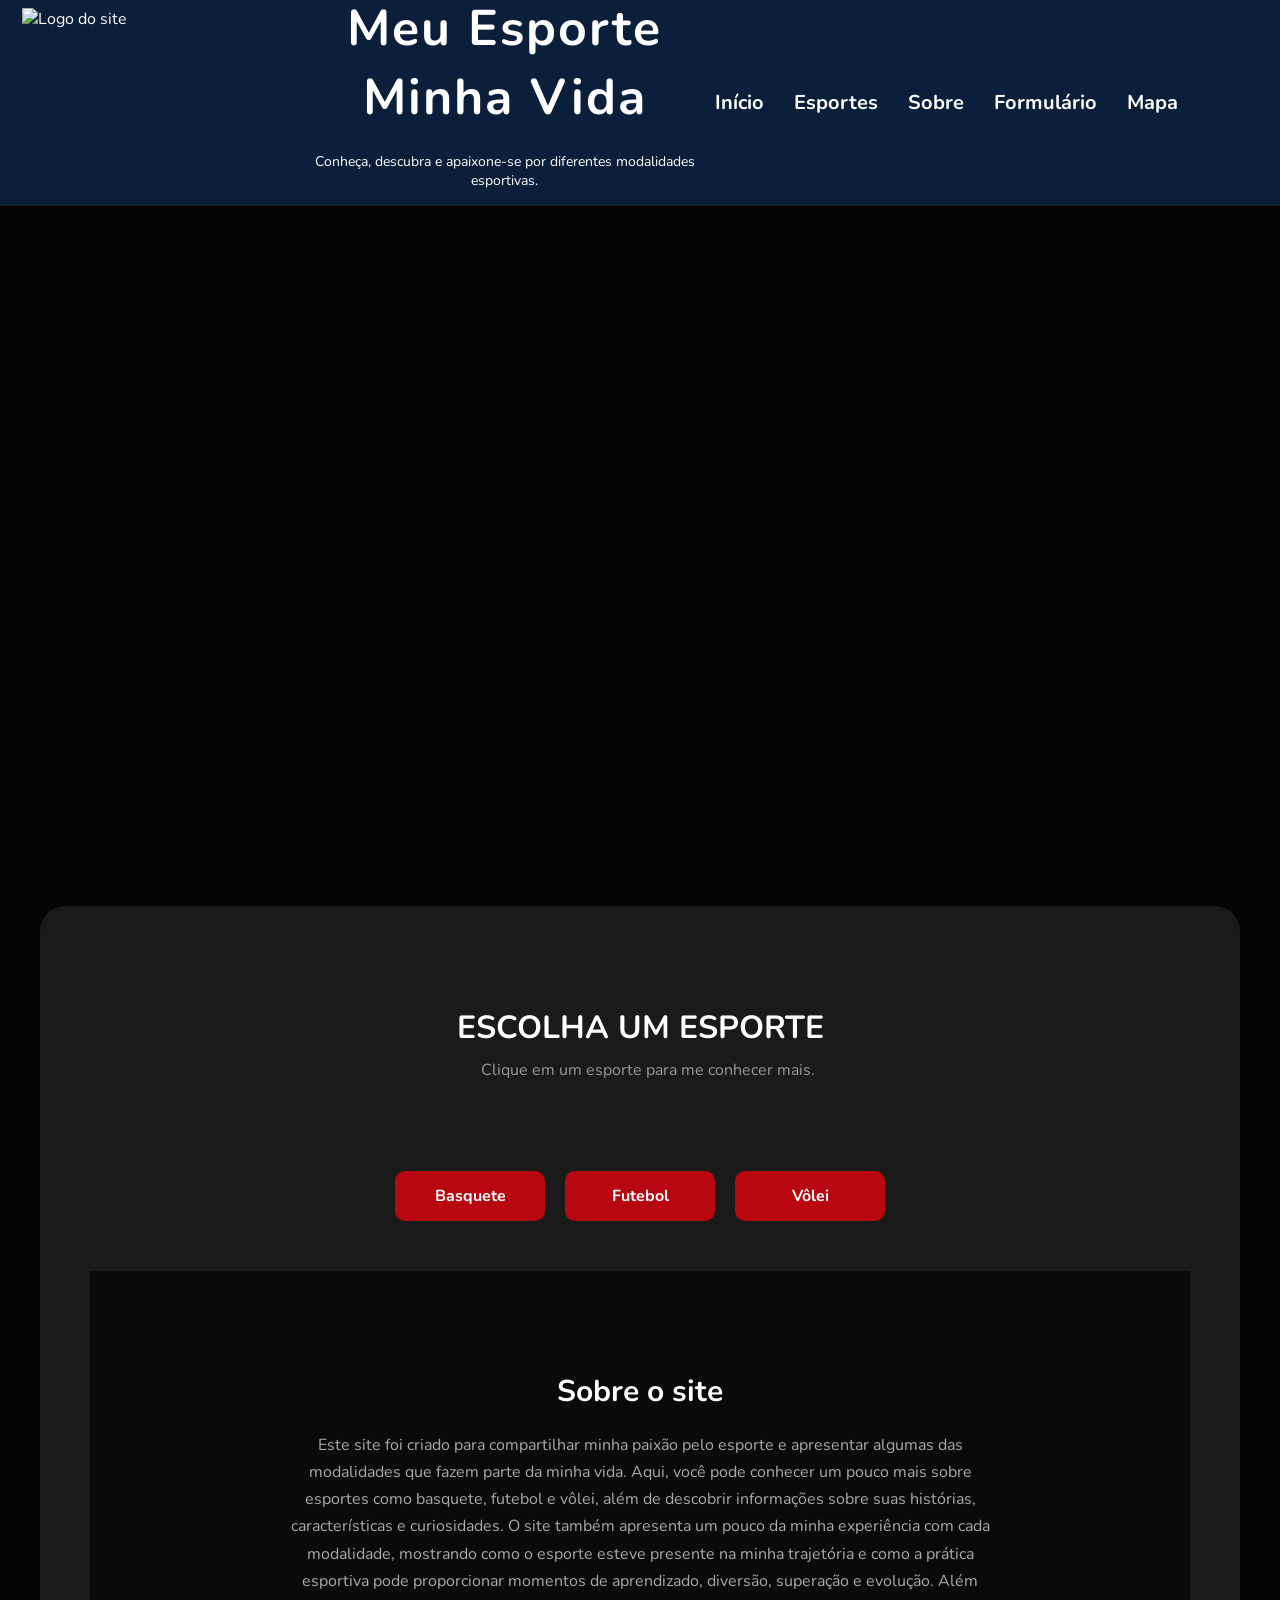
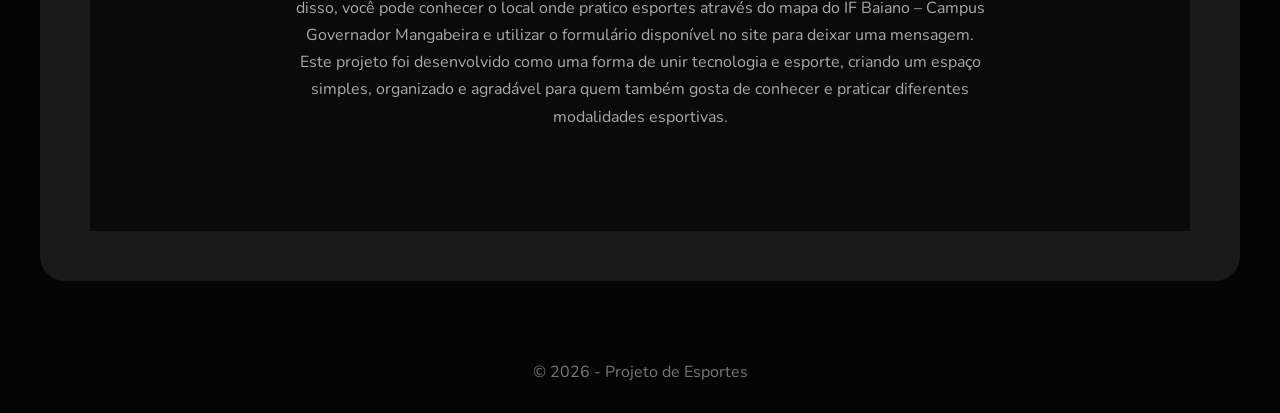
==== index.html @ 8a89f78e "Add files via upload" ====
<!DOCTYPE html>

<html lang="pt-br">

<head>


<meta charset="UTF-8">

<meta name="viewport" content="width=device-width, initial-scale=1.0">

<title>Esportes</title>

<link rel="preconnect" href="https://fonts.googleapis.com">
    <link rel="preconnect" href="https://fonts.gstatic.com" crossorigin>

    <link href="https://fonts.googleapis.com/css2?family=Nunito:wght@400;500;600;700;800&display=swap" rel="stylesheet">

    <!-- CSS DO SITE -->
    <link rel="stylesheet" href="style.css">


<link rel="stylesheet" href="style.css">


</head>

<body>


<!-- MENU PRINCIPAL -->
<header>

    <img src="imagens/logo do site.png"
         alt="Logo do site"
         class="logo">

    <div class="conteudo-cabecalho">

        <h1>Meu Esporte Minha Vida</h1>

        <p>
            Conheça, descubra e apaixone-se por diferentes modalidades esportivas.
        </p>


    </div>

    <nav>

        <a href="index.html">Início</a>
        <a href="#esportes">Esportes</a>
        <a href="#sobre">Sobre</a>
        <a href="formulario.html">Formulário</a>
        <a href="mapa.html">Mapa</a>

    </nav>

</header>

<!-- APRESENTAÇÃO -->
<section class="inicio">

    <div class="fundo-esportes"></div>


</section>


<!-- CAIXA PRINCIPAL -->
<div class="caixa-inicio">


    <!-- MENU DOS ESPORTES -->
    <section id="esportes" class="menu-esportes">

        <h2>ESCOLHA UM ESPORTE</h2>

        <p class="subtitulo">
            Clique em um esporte para me conhecer mais.
        </p>


        <!-- BOTÕES DOS ESPORTES -->
        <div class="botoes-esportes">

            <a href="basquete.html">Basquete</a>

            <a href="futebol.html">Futebol</a>

            <a href="volei.html">Vôlei</a>

        </div>


        <!-- IMAGEM COM OS ESPORTES -->
        <div class="imagem-esportes">

            <!-- ÁREA CLICÁVEL DO BASQUETE -->
            <a href="basquete.html"
               class="area basquete"
               aria-label="Basquete">
            </a>


            <!-- ÁREA CLICÁVEL DO VÔLEI -->
            <a href="volei.html"
               class="area volei"
               aria-label="Vôlei">
            </a>


            <!-- ÁREA CLICÁVEL DO FUTEBOL -->
            <a href="futebol.html"
               class="area futebol"
               aria-label="Futebol">
            </a>

        </div>

    </section>


    <!-- SOBRE -->
    <section id="sobre" class="sobre">

        <h2>Sobre o site</h2>

        <p> Este site foi criado para compartilhar minha paixão pelo esporte e apresentar algumas das modalidades que
            fazem parte da minha vida. Aqui, você pode conhecer um pouco mais sobre esportes como basquete, futebol e
            vôlei, além de descobrir informações sobre suas histórias, características e curiosidades. O site também
            apresenta um pouco da minha experiência com cada modalidade, mostrando como o esporte esteve presente na
            minha trajetória e como a prática esportiva pode proporcionar momentos de aprendizado, diversão, superação
            e evolução. 
            Além disso, você pode conhecer o local onde pratico esportes através do mapa do IF
            Baiano – Campus Governador Mangabeira e utilizar o formulário disponível no site para deixar
            uma mensagem. Este projeto foi desenvolvido como uma forma de unir tecnologia e esporte, criando
            um espaço simples, organizado e agradável para quem também gosta de conhecer e praticar diferentes modalidades esportivas.
         </p>

    </section>


</div>


<!-- RODAPÉ -->
<footer>

    <p>
        © 2026 - Projeto de Esportes
    </p>

</footer>


</body>

</html>
---- style.css ----
/* RESET */

* {
    margin: 0px;
    padding: 0px;
    box-sizing: border-box;
}


/* PÁGINA */

body {
    font-family: Arial, sans-serif;
    background-color: #050505;
    color: white;
}


/* CABEÇALHO */

header {
    height: 140px;
    padding: 08%;

    display: flex;
    align-items: center;
    justify-content: space-between;

    background-color: #080808;
    border-bottom: 1px solid #222;
}

header h1 {
    font-size: 28px;
    letter-spacing: 2px;
    margin-left: 120px;
}


/* NAVEGAÇÃO */

nav {
    display: flex;
    gap: 30px;
}

nav a {
    color: white;
    text-decoration: none;
    font-size: 16px;
    transition: 0.3s;
}

nav a:hover {
    color: #00bfff;
}


/* INÍCIO */

.inicio {
    position: relative;
    width: calc(100% - 100px);
    height: 600px;
    margin: 50px auto;
    overflow: hidden;

    display: flex;
    justify-content: center;
    align-items: center;

    border-radius: 25px;
}

.fundo-esportes {
    position: absolute;
    inset: -20px;
    background-image: url("Imagens/esportes-fundo.png");
    background-size: cover;
    background-position: center;

    filter: blur(0px);
}

.conteudo-inicio {
    position: relative;
    z-index: 2;
    text-align: center;
    color: white;
}

.conteudo-inicio h1 {
    font-size: 55px;
    margin-bottom: 15px;
    color: white;
    font-weight: bold;
    text-shadow: 3px 3px 10px black;
}

.conteudo-inicio p {
    font-size: 20px;
    margin-bottom: 25px;
    color: white;
    font-weight: bold;
    text-shadow: 2px 2px 7px black;
}

.conteudo-inicio a {
    display: inline-block;
    padding: 12px 25px;
    background: red;
    color: white;
    text-decoration: none;
    border-radius: 5px;
}


/* MENU DOS ESPORTES */



.menu-esportes h2 {
    font-size: 32px;
    margin-bottom: 10px;
}

.subtitulo {
  color: #999;
  margin-bottom: 90px;
  text-align:left;
  margin-left: 325px;
}


/* IMAGEM */

.imagem-esportes {
    position: relative;
    width: 100%;
    max-width: 1400px;
    margin: auto;
    overflow: hidden;
    border-radius: 15px;
}

.imagem-esportes img {
    display: block;
    width: 100%;
    height: auto;
    object-fit: cover
}


/* ÁREAS CLICÁVEIS */

.area {
    position: absolute;

    top: 0;
    height: 100%;

    display: block;
    z-index: 2;
}


/* EFEITO AO PASSAR O MOUSE */



/* SOBRE */

.sobre {
    text-align: center;
    padding: 100px 20px;
    background-color: #0a0a0a;
}

.sobre h2 {
    font-size: 30px;
    margin-bottom: 20px;
}

.sobre p {
    max-width: 700px;
    margin: auto;
    color: #aaa;
    line-height: 1.7;
}


/* RODAPÉ */

footer {
    text-align: center;
    padding: 30px;
    background-color: #050505;
    color: #777;
}

/* MENU DOS ESPORTES */

.menu-esportes {
    padding: 50px 6%;
    text-align: center;
}


/* BASQUETE */

.basquete {
    left: 0%;
    width: 33.33%;
}

/* VÔLEI */
.volei {
    left: 33.33%;
    width: 33.33%;
}

/* FUTEBOL */
.futebol {
    left: 66.66%;
    width: 33.34%;
}

/* EFEITO AO PASSAR O MOUSE */


 .logo{
    width: 400px;
    height: 200px;
    object-fit: contain;
}

.logo {
    position: relative;
    top: 6px;
}


.logo {
  margin-left: -80px;
}

.textos {
  text-align: center;
}

.textos h1 {
  font-size: 50px;
  margin: 0;
}

.textos p {
  font-size: 16px;
  margin-top: 10px;
}

.botoes-esportes {
    display: flex;
    justify-content: center;
    align-items: center;
    gap: 20px;
    margin-top: 25px;
}

.botoes-esportes a {
    width: 150px;
    height: 50px;

    display: flex;
    align-items: center;
    justify-content: center;

    background-color: #b80710;
    color: white;

    text-decoration: none;
    font-weight: bold;
    border-radius: 10px;

    box-sizing: border-box;
}

.botoes-esportes a:hover {
    background-color: #8f050c;
    transform: scale(1.05);
}

/* ÁREA DO ESPORTE */
.info-esporte {
    display: flex;
    flex-direction: row;
    align-items: center;
    justify-content: center;
    gap: 200px;
    padding: 50px;
}

/* TEXTO */
.texto-esporte {
    width: 400px;
    text-align: center;
}

.texto-esporte h1 {
    font-size: 100px;
    margin-bottom: 25px;
}

.texto-esporte p {
    font-size: 18px;
    line-height: 1.6;
}

/* IMAGEM */
.imagem-esporte {
    width: 500px;
    height: auto;
    border-radius: 15px;
    box-shadow: 0 5px 20px rgba(0, 0, 0, 0.5);
}

.historia-basquete {
    text-align: center;
    max-width: 800px;
    margin: 50px auto;
}

.historia-basquete h2 {
    font-size: 40px;
    margin-bottom: 20px;
}

.historia-basquete p {
    font-size: 20px;
    line-height: 1.6;
}

.minha-trajetoria-no-basquete {
    max-width: 1100px;
    margin: 200px auto 150px;
    text-align: center;
}

.minha-trajetoria-no-basquete h2 {
    font-size: 50px;
    margin-bottom: 60px;
}

.trajetoria-basquete {
    display: flex;
    align-items: center;
    justify-content: center;
    gap: 70px;
}

.texto-trajetoria-basquete {
    width: 500px;
    text-align: center;
}

.texto-trajetoria-basquete p {
    font-size: 20px;
    line-height: 1.8;
    margin-bottom: 25px;
}

.imagem-trajetoria-basquete {
    width: 500px;
    height: auto;
    border-radius: 15px;
    box-shadow: 0 5px 20px rgba(0, 0, 0, 0.5);
}

/* HISTÓRIA DO FUTEBOL */

.historia-futebol {
    max-width: 800px;
    margin: 100px auto 100px;
    text-align: center;
}

.historia-futebol h2 {
    font-size: 50px;
    margin-bottom: 50px;
}

.historia-futebol p {
    font-size: 20px;
    line-height: 1.8;
}


/* MINHA TRAJETÓRIA NO FUTEBOL */

.minha-trajetoria-no-futebol {
    max-width: 1100px;
    margin: 200px auto 150px;
    text-align: center;
}

.minha-trajetoria-no-futebol h2 {
    font-size: 50px;
    margin-bottom: 60px;
}

.trajetoria-futebol {
    display: flex;
    align-items: center;
    justify-content: center;
    gap: 70px;
}

.texto-trajetoria-futebol {
    width: 500px;
    text-align: center;
}

.texto-trajetoria-futebol p {
    font-size: 20px;
    line-height: 1.8;
    margin-bottom: 25px;
}

.imagem-trajetoria-futebol {
    width: 400px;
    height: auto;
    border-radius: 15px;
    box-shadow: 0 5px 20px rgba(0, 0, 0, 0.5);
}

/* HISTÓRIA DO VÔLEI */

.historia-volei {
    max-width: 800px;
    margin: 150px auto 100px;
    text-align: center;
}

.historia-volei h2 {
    font-size: 50px;
    margin-bottom: 50px;
}

.historia-volei p {
    font-size: 20px;
    line-height: 1.8;
}


/* MINHA TRAJETÓRIA NO VÔLEI */

/* MINHA TRAJETÓRIA NO VÔLEI */

.minha-trajetoria-no-volei {
    max-width: 1100px;
    margin: 200px auto 150px;
    text-align: center;
}

.minha-trajetoria-no-volei h2 {
    font-size: 50px;
    margin-bottom: 60px;
}

.trajetoria-volei {
    display: flex;
    align-items: center;
    justify-content: center;
    gap: 70px;
}

.texto-trajetoria-volei {
    width: 500px;
    text-align: center;
}

.texto-trajetoria-volei p {
    font-size: 20px;
    line-height: 1.8;
    margin-bottom: 25px;
}

.imagem-trajetoria-volei {
    width: 400px;
    height: auto;
    border-radius: 15px;
    box-shadow: 0 5px 20px rgba(0, 0, 0, 0.5);
}

header {
    background-color: #0b1f3a;
}

header nav a {
    color: black;
    font-weight: bold;
}

main {
    background-color: #1a1a1a;
    max-width: 1200px;
    margin: 50px auto;
    padding: 50px;
    border-radius: 25px;
    box-shadow: 0 10px 30px rgba(0, 0, 0, 0.4);
}

header nav a {
    color: white;
    font-weight: bold;
    font-size: 20px;
}


.caixa-inicio {
    background-color: #1a1a1a;
    max-width: 1200px;
    margin: 50px auto;
    padding: 50px;
    border-radius: 25px;
}

.conteudo-cabecalho {
    text-align: center;
    margin-left: auto;
    margin-right: auto;
}

.conteudo-cabecalho h1 {
    font-size: 50px;
    margin: 0;
}

.conteudo-cabecalho p {
    font-size: 14px;
    margin: 20px 0;
}

.conteudo-cabecalho a {
    font-weight: bold;
}

body {
    font-family: 'Nunito', sans-serif;
}

.caixa-formulario {
    background-color: #1a1a1a;
    max-width: 800px;
    margin: 50px auto;
    padding: 50px;
    border-radius: 25px;
}

.caixa-formulario h1 {
    text-align: center;
    font-size: 45px;
    margin-bottom: 10px;
}

.descricao-formulario {
    text-align: center;
    margin-bottom: 40px;
}

.caixa-formulario form {
    display: flex;
    flex-direction: column;
}

.caixa-formulario label {
    font-weight: bold;
    margin-bottom: 8px;
}

.caixa-formulario input,
.caixa-formulario textarea {
    width: 100%;
    padding: 14px;
    margin-bottom: 25px;

    border: none;
    border-radius: 10px;

    font-family: 'Nunito', sans-serif;
    font-size: 16px;

    box-sizing: border-box;
}

.caixa-formulario textarea {
    resize: vertical;
}

.caixa-formulario button {
    width: 200px;
    padding: 14px;

    margin: 10px auto 0;

    border: none;
    border-radius: 10px;

    background-color: #b80710;
    color: white;

    font-family: 'Nunito', sans-serif;
    font-size: 16px;
    font-weight: bold;

    cursor: pointer;
}

.caixa-formulario button:hover {
    background-color: #8f050c;
    transform: scale(1.05);
}

.caixa-mapa {
    background-color: #1a1a1a;
    max-width: 1000px;
    margin: 50px auto;
    padding: 50px;
    border-radius: 25px;
    text-align: center;
}

.caixa-mapa h1 {
    font-size: 45px;
    margin-bottom: 15px;
}

.caixa-mapa > p {
    font-size: 18px;
    margin-bottom: 10px;
}

.mapa {
    width: 100%;
    margin-top: 35px;
    border-radius: 20px;
    overflow: hidden;
}

.mapa iframe {
    display: block;
}

.endereco-mapa {
    margin-top: 30px;
}

.endereco-mapa h2 {
    font-size: 25px;
    margin-bottom: 10px;
}

/* ========================= */
/* RESPONSIVIDADE - CELULAR */
/* ========================= */

@media (max-width: 768px) {

    /* CABEÇALHO */
    header {
        height: auto;
        min-height: 80px;
        padding: 15px 20px;

        flex-direction: column;
        gap: 15px;
    }

    .logo {
        width: 60px;
        height: auto;
    }

    .conteudo-cabecalho {
        text-align: center;
    }

    .conteudo-cabecalho h1 {
        font-size: 25px;
    }

    .conteudo-cabecalho p {
        font-size: 14px;
    }

    nav {
        display: flex;
        flex-wrap: wrap;
        justify-content: center;
        gap: 10px;
    }

    nav a {
        font-size: 15px;
    }


    /* PÁGINA INICIAL */

    .inicio {
        height: 500px;
        padding: 20px;
    }

    .conteudo-inicio {
        width: 100%;
        text-align: center;
    }

    .conteudo-inicio h1 {
        font-size: 40px;
    }

    .conteudo-inicio p {
        font-size: 16px;
    }


    /* BOTÕES DOS ESPORTES */

    .botoes-esportes {
        flex-direction: column;
        align-items: center;
        gap: 12px;
    }

    .botoes-esportes a {
        width: 200px;
    }


    /* CONTEÚDO DOS ESPORTES */

    .info-esporte {
        flex-direction: column;
        padding: 30px 20px;
        gap: 30px;
    }

    .texto-esporte {
        width: 100%;
        margin-bottom: 0;
        text-align: center;
    }

    .texto-esporte h1 {
        font-size: 50px;
    }

    .imagem-esporte {
        width: 100%;
        max-width: 500px;
        height: auto;
        margin: 0 auto;
    }


    /* HISTÓRIA E TRAJETÓRIA */

    .historia-basquete,
    .historia-futebol,
    .historia-volei,
    .minha-trajetoria-no-basquete,
    .minha-trajetoria-no-futebol,
    .minha-trajetoria-no-volei {
        width: 90%;
        margin-left: auto;
        margin-right: auto;
        text-align: center;
    }

    .historia-basquete h2,
    .historia-futebol h2,
    .historia-volei h2,
    .minha-trajetoria-no-basquete h2,
    .minha-trajetoria-no-futebol h2,
    .minha-trajetoria-no-volei h2 {
        font-size: 30px;
    }

    .historia-basquete p,
    .historia-futebol p,
    .historia-volei p,
    .minha-trajetoria-no-basquete p,
    .minha-trajetoria-no-futebol p,
    .minha-trajetoria-no-volei p {
        font-size: 16px;
        line-height: 1.6;
    }


    /* FORMULÁRIO */

    .caixa-formulario {
        width: 90%;
        margin: 30px auto;
        padding: 25px;
    }

    .caixa-formulario h1 {
        font-size: 35px;
    }

    .caixa-formulario input,
    .caixa-formulario textarea {
        font-size: 16px;
    }


    /* MAPA */

    .caixa-mapa {
        width: 90%;
        margin: 30px auto;
        padding: 25px;
    }

    .caixa-mapa h1 {
        font-size: 35px;
    }

    .mapa iframe {
        height: 350px;
    }


    /* SOBRE */

    .sobre {
        width: 90%;
        margin-left: auto;
        margin-right: auto;
        text-align: center;
    }

    .sobre h2 {
        font-size: 32px;
    }

    .sobre p {
        font-size: 16px;
        line-height: 1.6;
    }


    /* RODAPÉ */

    footer {
        text-align: center;
        padding: 20px;
    }

}
---- style.css ----
/* RESET */

* {
    margin: 0px;
    padding: 0px;
    box-sizing: border-box;
}


/* PÁGINA */

body {
    font-family: Arial, sans-serif;
    background-color: #050505;
    color: white;
}


/* CABEÇALHO */

header {
    height: 140px;
    padding: 08%;

    display: flex;
    align-items: center;
    justify-content: space-between;

    background-color: #080808;
    border-bottom: 1px solid #222;
}

header h1 {
    font-size: 28px;
    letter-spacing: 2px;
    margin-left: 120px;
}


/* NAVEGAÇÃO */

nav {
    display: flex;
    gap: 30px;
}

nav a {
    color: white;
    text-decoration: none;
    font-size: 16px;
    transition: 0.3s;
}

nav a:hover {
    color: #00bfff;
}


/* INÍCIO */

.inicio {
    position: relative;
    width: calc(100% - 100px);
    height: 600px;
    margin: 50px auto;
    overflow: hidden;

    display: flex;
    justify-content: center;
    align-items: center;

    border-radius: 25px;
}

.fundo-esportes {
    position: absolute;
    inset: -20px;
    background-image: url("Imagens/esportes-fundo.png");
    background-size: cover;
    background-position: center;

    filter: blur(0px);
}

.conteudo-inicio {
    position: relative;
    z-index: 2;
    text-align: center;
    color: white;
}

.conteudo-inicio h1 {
    font-size: 55px;
    margin-bottom: 15px;
    color: white;
    font-weight: bold;
    text-shadow: 3px 3px 10px black;
}

.conteudo-inicio p {
    font-size: 20px;
    margin-bottom: 25px;
    color: white;
    font-weight: bold;
    text-shadow: 2px 2px 7px black;
}

.conteudo-inicio a {
    display: inline-block;
    padding: 12px 25px;
    background: red;
    color: white;
    text-decoration: none;
    border-radius: 5px;
}


/* MENU DOS ESPORTES */



.menu-esportes h2 {
    font-size: 32px;
    margin-bottom: 10px;
}

.subtitulo {
  color: #999;
  margin-bottom: 90px;
  text-align:left;
  margin-left: 325px;
}


/* IMAGEM */

.imagem-esportes {
    position: relative;
    width: 100%;
    max-width: 1400px;
    margin: auto;
    overflow: hidden;
    border-radius: 15px;
}

.imagem-esportes img {
    display: block;
    width: 100%;
    height: auto;
    object-fit: cover
}


/* ÁREAS CLICÁVEIS */

.area {
    position: absolute;

    top: 0;
    height: 100%;

    display: block;
    z-index: 2;
}


/* EFEITO AO PASSAR O MOUSE */



/* SOBRE */

.sobre {
    text-align: center;
    padding: 100px 20px;
    background-color: #0a0a0a;
}

.sobre h2 {
    font-size: 30px;
    margin-bottom: 20px;
}

.sobre p {
    max-width: 700px;
    margin: auto;
    color: #aaa;
    line-height: 1.7;
}


/* RODAPÉ */

footer {
    text-align: center;
    padding: 30px;
    background-color: #050505;
    color: #777;
}

/* MENU DOS ESPORTES */

.menu-esportes {
    padding: 50px 6%;
    text-align: center;
}


/* BASQUETE */

.basquete {
    left: 0%;
    width: 33.33%;
}

/* VÔLEI */
.volei {
    left: 33.33%;
    width: 33.33%;
}

/* FUTEBOL */
.futebol {
    left: 66.66%;
    width: 33.34%;
}

/* EFEITO AO PASSAR O MOUSE */


 .logo{
    width: 400px;
    height: 200px;
    object-fit: contain;
}

.logo {
    position: relative;
    top: 6px;
}


.logo {
  margin-left: -80px;
}

.textos {
  text-align: center;
}

.textos h1 {
  font-size: 50px;
  margin: 0;
}

.textos p {
  font-size: 16px;
  margin-top: 10px;
}

.botoes-esportes {
    display: flex;
    justify-content: center;
    align-items: center;
    gap: 20px;
    margin-top: 25px;
}

.botoes-esportes a {
    width: 150px;
    height: 50px;

    display: flex;
    align-items: center;
    justify-content: center;

    background-color: #b80710;
    color: white;

    text-decoration: none;
    font-weight: bold;
    border-radius: 10px;

    box-sizing: border-box;
}

.botoes-esportes a:hover {
    background-color: #8f050c;
    transform: scale(1.05);
}

/* ÁREA DO ESPORTE */
.info-esporte {
    display: flex;
    flex-direction: row;
    align-items: center;
    justify-content: center;
    gap: 200px;
    padding: 50px;
}

/* TEXTO */
.texto-esporte {
    width: 400px;
    text-align: center;
}

.texto-esporte h1 {
    font-size: 100px;
    margin-bottom: 25px;
}

.texto-esporte p {
    font-size: 18px;
    line-height: 1.6;
}

/* IMAGEM */
.imagem-esporte {
    width: 500px;
    height: auto;
    border-radius: 15px;
    box-shadow: 0 5px 20px rgba(0, 0, 0, 0.5);
}

.historia-basquete {
    text-align: center;
    max-width: 800px;
    margin: 50px auto;
}

.historia-basquete h2 {
    font-size: 40px;
    margin-bottom: 20px;
}

.historia-basquete p {
    font-size: 20px;
    line-height: 1.6;
}

.minha-trajetoria-no-basquete {
    max-width: 1100px;
    margin: 200px auto 150px;
    text-align: center;
}

.minha-trajetoria-no-basquete h2 {
    font-size: 50px;
    margin-bottom: 60px;
}

.trajetoria-basquete {
    display: flex;
    align-items: center;
    justify-content: center;
    gap: 70px;
}

.texto-trajetoria-basquete {
    width: 500px;
    text-align: center;
}

.texto-trajetoria-basquete p {
    font-size: 20px;
    line-height: 1.8;
    margin-bottom: 25px;
}

.imagem-trajetoria-basquete {
    width: 500px;
    height: auto;
    border-radius: 15px;
    box-shadow: 0 5px 20px rgba(0, 0, 0, 0.5);
}

/* HISTÓRIA DO FUTEBOL */

.historia-futebol {
    max-width: 800px;
    margin: 100px auto 100px;
    text-align: center;
}

.historia-futebol h2 {
    font-size: 50px;
    margin-bottom: 50px;
}

.historia-futebol p {
    font-size: 20px;
    line-height: 1.8;
}


/* MINHA TRAJETÓRIA NO FUTEBOL */

.minha-trajetoria-no-futebol {
    max-width: 1100px;
    margin: 200px auto 150px;
    text-align: center;
}

.minha-trajetoria-no-futebol h2 {
    font-size: 50px;
    margin-bottom: 60px;
}

.trajetoria-futebol {
    display: flex;
    align-items: center;
    justify-content: center;
    gap: 70px;
}

.texto-trajetoria-futebol {
    width: 500px;
    text-align: center;
}

.texto-trajetoria-futebol p {
    font-size: 20px;
    line-height: 1.8;
    margin-bottom: 25px;
}

.imagem-trajetoria-futebol {
    width: 400px;
    height: auto;
    border-radius: 15px;
    box-shadow: 0 5px 20px rgba(0, 0, 0, 0.5);
}

/* HISTÓRIA DO VÔLEI */

.historia-volei {
    max-width: 800px;
    margin: 150px auto 100px;
    text-align: center;
}

.historia-volei h2 {
    font-size: 50px;
    margin-bottom: 50px;
}

.historia-volei p {
    font-size: 20px;
    line-height: 1.8;
}


/* MINHA TRAJETÓRIA NO VÔLEI */

/* MINHA TRAJETÓRIA NO VÔLEI */

.minha-trajetoria-no-volei {
    max-width: 1100px;
    margin: 200px auto 150px;
    text-align: center;
}

.minha-trajetoria-no-volei h2 {
    font-size: 50px;
    margin-bottom: 60px;
}

.trajetoria-volei {
    display: flex;
    align-items: center;
    justify-content: center;
    gap: 70px;
}

.texto-trajetoria-volei {
    width: 500px;
    text-align: center;
}

.texto-trajetoria-volei p {
    font-size: 20px;
    line-height: 1.8;
    margin-bottom: 25px;
}

.imagem-trajetoria-volei {
    width: 400px;
    height: auto;
    border-radius: 15px;
    box-shadow: 0 5px 20px rgba(0, 0, 0, 0.5);
}

header {
    background-color: #0b1f3a;
}

header nav a {
    color: black;
    font-weight: bold;
}

main {
    background-color: #1a1a1a;
    max-width: 1200px;
    margin: 50px auto;
    padding: 50px;
    border-radius: 25px;
    box-shadow: 0 10px 30px rgba(0, 0, 0, 0.4);
}

header nav a {
    color: white;
    font-weight: bold;
    font-size: 20px;
}


.caixa-inicio {
    background-color: #1a1a1a;
    max-width: 1200px;
    margin: 50px auto;
    padding: 50px;
    border-radius: 25px;
}

.conteudo-cabecalho {
    text-align: center;
    margin-left: auto;
    margin-right: auto;
}

.conteudo-cabecalho h1 {
    font-size: 50px;
    margin: 0;
}

.conteudo-cabecalho p {
    font-size: 14px;
    margin: 20px 0;
}

.conteudo-cabecalho a {
    font-weight: bold;
}

body {
    font-family: 'Nunito', sans-serif;
}

.caixa-formulario {
    background-color: #1a1a1a;
    max-width: 800px;
    margin: 50px auto;
    padding: 50px;
    border-radius: 25px;
}

.caixa-formulario h1 {
    text-align: center;
    font-size: 45px;
    margin-bottom: 10px;
}

.descricao-formulario {
    text-align: center;
    margin-bottom: 40px;
}

.caixa-formulario form {
    display: flex;
    flex-direction: column;
}

.caixa-formulario label {
    font-weight: bold;
    margin-bottom: 8px;
}

.caixa-formulario input,
.caixa-formulario textarea {
    width: 100%;
    padding: 14px;
    margin-bottom: 25px;

    border: none;
    border-radius: 10px;

    font-family: 'Nunito', sans-serif;
    font-size: 16px;

    box-sizing: border-box;
}

.caixa-formulario textarea {
    resize: vertical;
}

.caixa-formulario button {
    width: 200px;
    padding: 14px;

    margin: 10px auto 0;

    border: none;
    border-radius: 10px;

    background-color: #b80710;
    color: white;

    font-family: 'Nunito', sans-serif;
    font-size: 16px;
    font-weight: bold;

    cursor: pointer;
}

.caixa-formulario button:hover {
    background-color: #8f050c;
    transform: scale(1.05);
}

.caixa-mapa {
    background-color: #1a1a1a;
    max-width: 1000px;
    margin: 50px auto;
    padding: 50px;
    border-radius: 25px;
    text-align: center;
}

.caixa-mapa h1 {
    font-size: 45px;
    margin-bottom: 15px;
}

.caixa-mapa > p {
    font-size: 18px;
    margin-bottom: 10px;
}

.mapa {
    width: 100%;
    margin-top: 35px;
    border-radius: 20px;
    overflow: hidden;
}

.mapa iframe {
    display: block;
}

.endereco-mapa {
    margin-top: 30px;
}

.endereco-mapa h2 {
    font-size: 25px;
    margin-bottom: 10px;
}

/* ========================= */
/* RESPONSIVIDADE - CELULAR */
/* ========================= */

@media (max-width: 768px) {

    /* CABEÇALHO */
    header {
        height: auto;
        min-height: 80px;
        padding: 15px 20px;

        flex-direction: column;
        gap: 15px;
    }

    .logo {
        width: 60px;
        height: auto;
    }

    .conteudo-cabecalho {
        text-align: center;
    }

    .conteudo-cabecalho h1 {
        font-size: 25px;
    }

    .conteudo-cabecalho p {
        font-size: 14px;
    }

    nav {
        display: flex;
        flex-wrap: wrap;
        justify-content: center;
        gap: 10px;
    }

    nav a {
        font-size: 15px;
    }


    /* PÁGINA INICIAL */

    .inicio {
        height: 500px;
        padding: 20px;
    }

    .conteudo-inicio {
        width: 100%;
        text-align: center;
    }

    .conteudo-inicio h1 {
        font-size: 40px;
    }

    .conteudo-inicio p {
        font-size: 16px;
    }


    /* BOTÕES DOS ESPORTES */

    .botoes-esportes {
        flex-direction: column;
        align-items: center;
        gap: 12px;
    }

    .botoes-esportes a {
        width: 200px;
    }


    /* CONTEÚDO DOS ESPORTES */

    .info-esporte {
        flex-direction: column;
        padding: 30px 20px;
        gap: 30px;
    }

    .texto-esporte {
        width: 100%;
        margin-bottom: 0;
        text-align: center;
    }

    .texto-esporte h1 {
        font-size: 50px;
    }

    .imagem-esporte {
        width: 100%;
        max-width: 500px;
        height: auto;
        margin: 0 auto;
    }


    /* HISTÓRIA E TRAJETÓRIA */

    .historia-basquete,
    .historia-futebol,
    .historia-volei,
    .minha-trajetoria-no-basquete,
    .minha-trajetoria-no-futebol,
    .minha-trajetoria-no-volei {
        width: 90%;
        margin-left: auto;
        margin-right: auto;
        text-align: center;
    }

    .historia-basquete h2,
    .historia-futebol h2,
    .historia-volei h2,
    .minha-trajetoria-no-basquete h2,
    .minha-trajetoria-no-futebol h2,
    .minha-trajetoria-no-volei h2 {
        font-size: 30px;
    }

    .historia-basquete p,
    .historia-futebol p,
    .historia-volei p,
    .minha-trajetoria-no-basquete p,
    .minha-trajetoria-no-futebol p,
    .minha-trajetoria-no-volei p {
        font-size: 16px;
        line-height: 1.6;
    }


    /* FORMULÁRIO */

    .caixa-formulario {
        width: 90%;
        margin: 30px auto;
        padding: 25px;
    }

    .caixa-formulario h1 {
        font-size: 35px;
    }

    .caixa-formulario input,
    .caixa-formulario textarea {
        font-size: 16px;
    }


    /* MAPA */

    .caixa-mapa {
        width: 90%;
        margin: 30px auto;
        padding: 25px;
    }

    .caixa-mapa h1 {
        font-size: 35px;
    }

    .mapa iframe {
        height: 350px;
    }


    /* SOBRE */

    .sobre {
        width: 90%;
        margin-left: auto;
        margin-right: auto;
        text-align: center;
    }

    .sobre h2 {
        font-size: 32px;
    }

    .sobre p {
        font-size: 16px;
        line-height: 1.6;
    }


    /* RODAPÉ */

    footer {
        text-align: center;
        padding: 20px;
    }

}
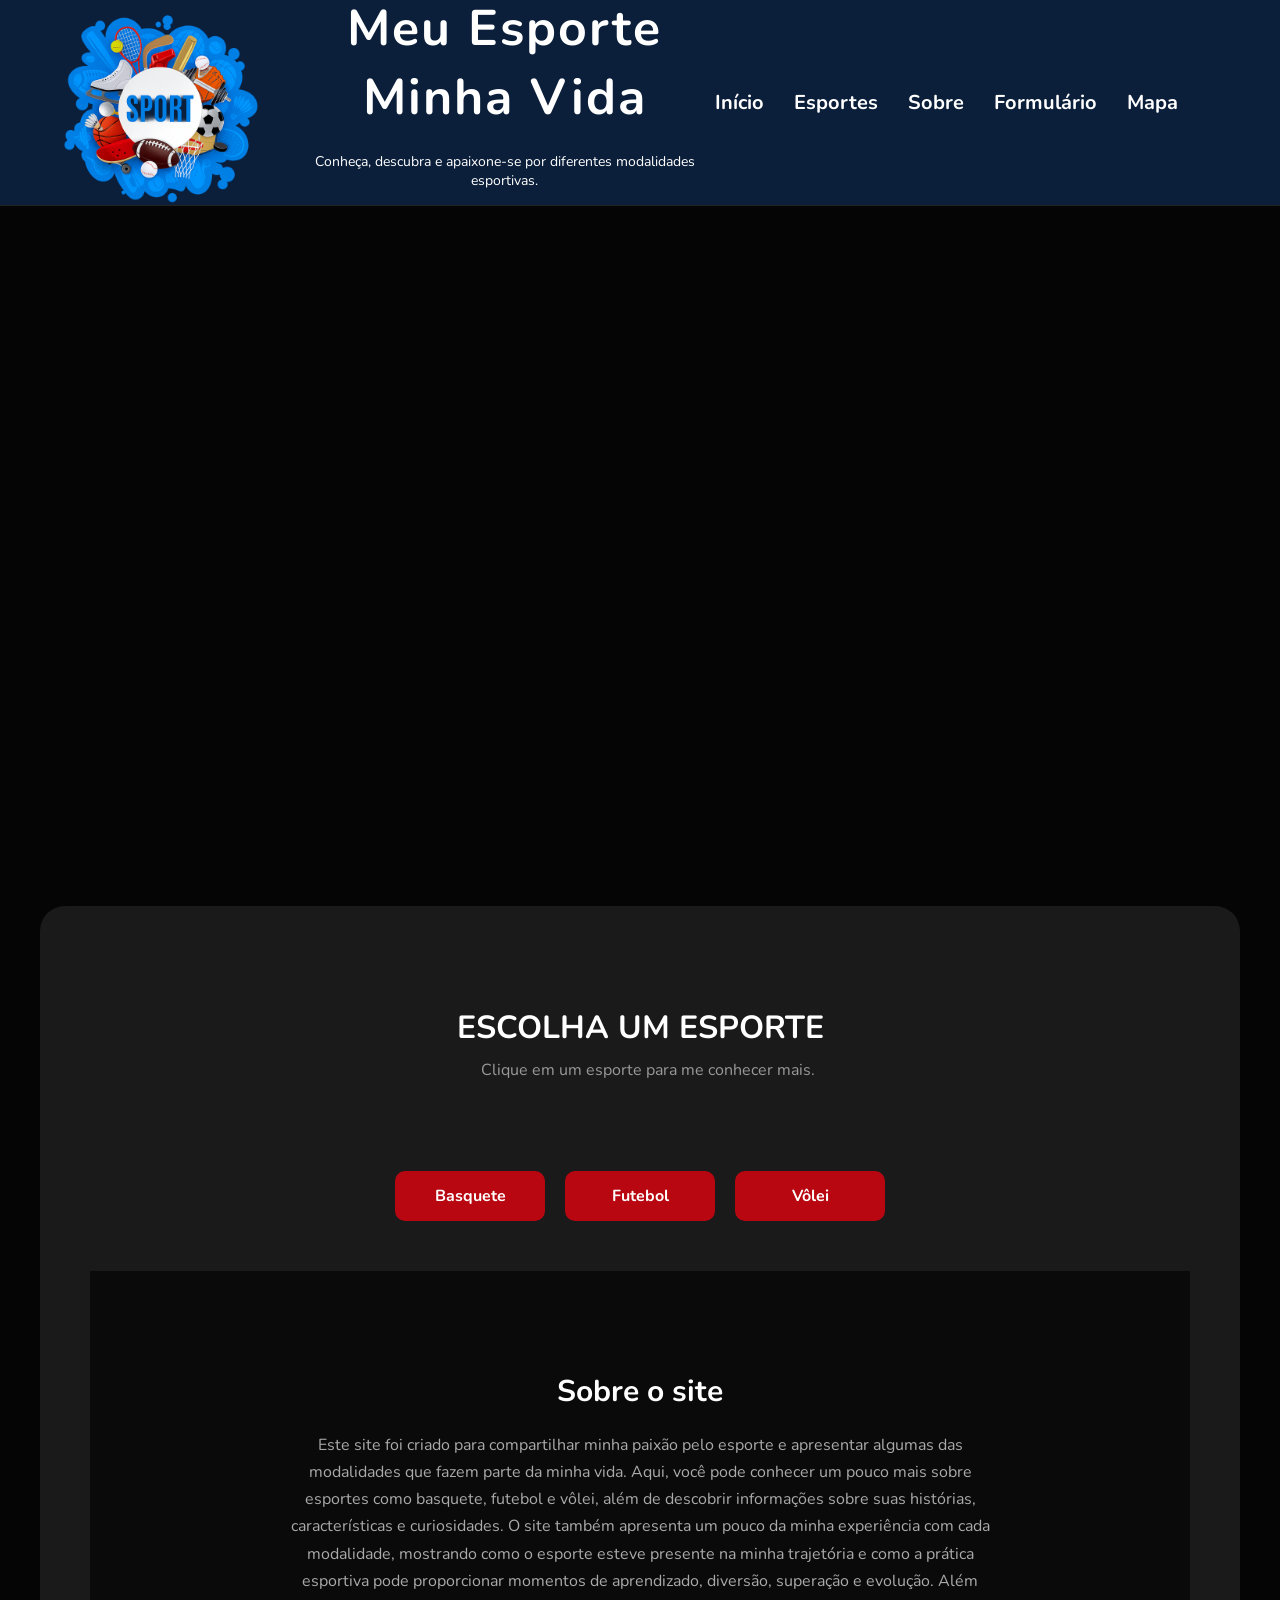
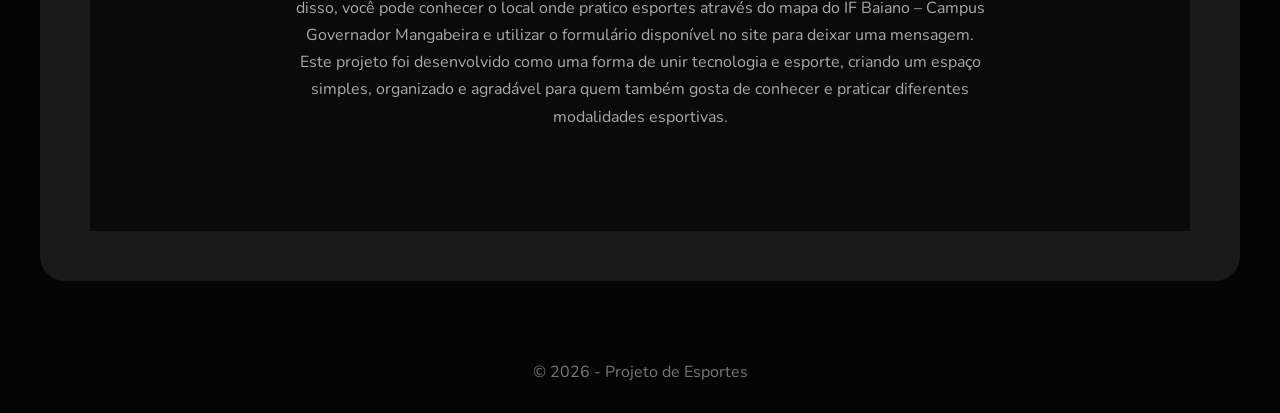
==== commit 072eb723: "Fix HTML formatting and structure" ====
(no text change in the page or its own stylesheets)
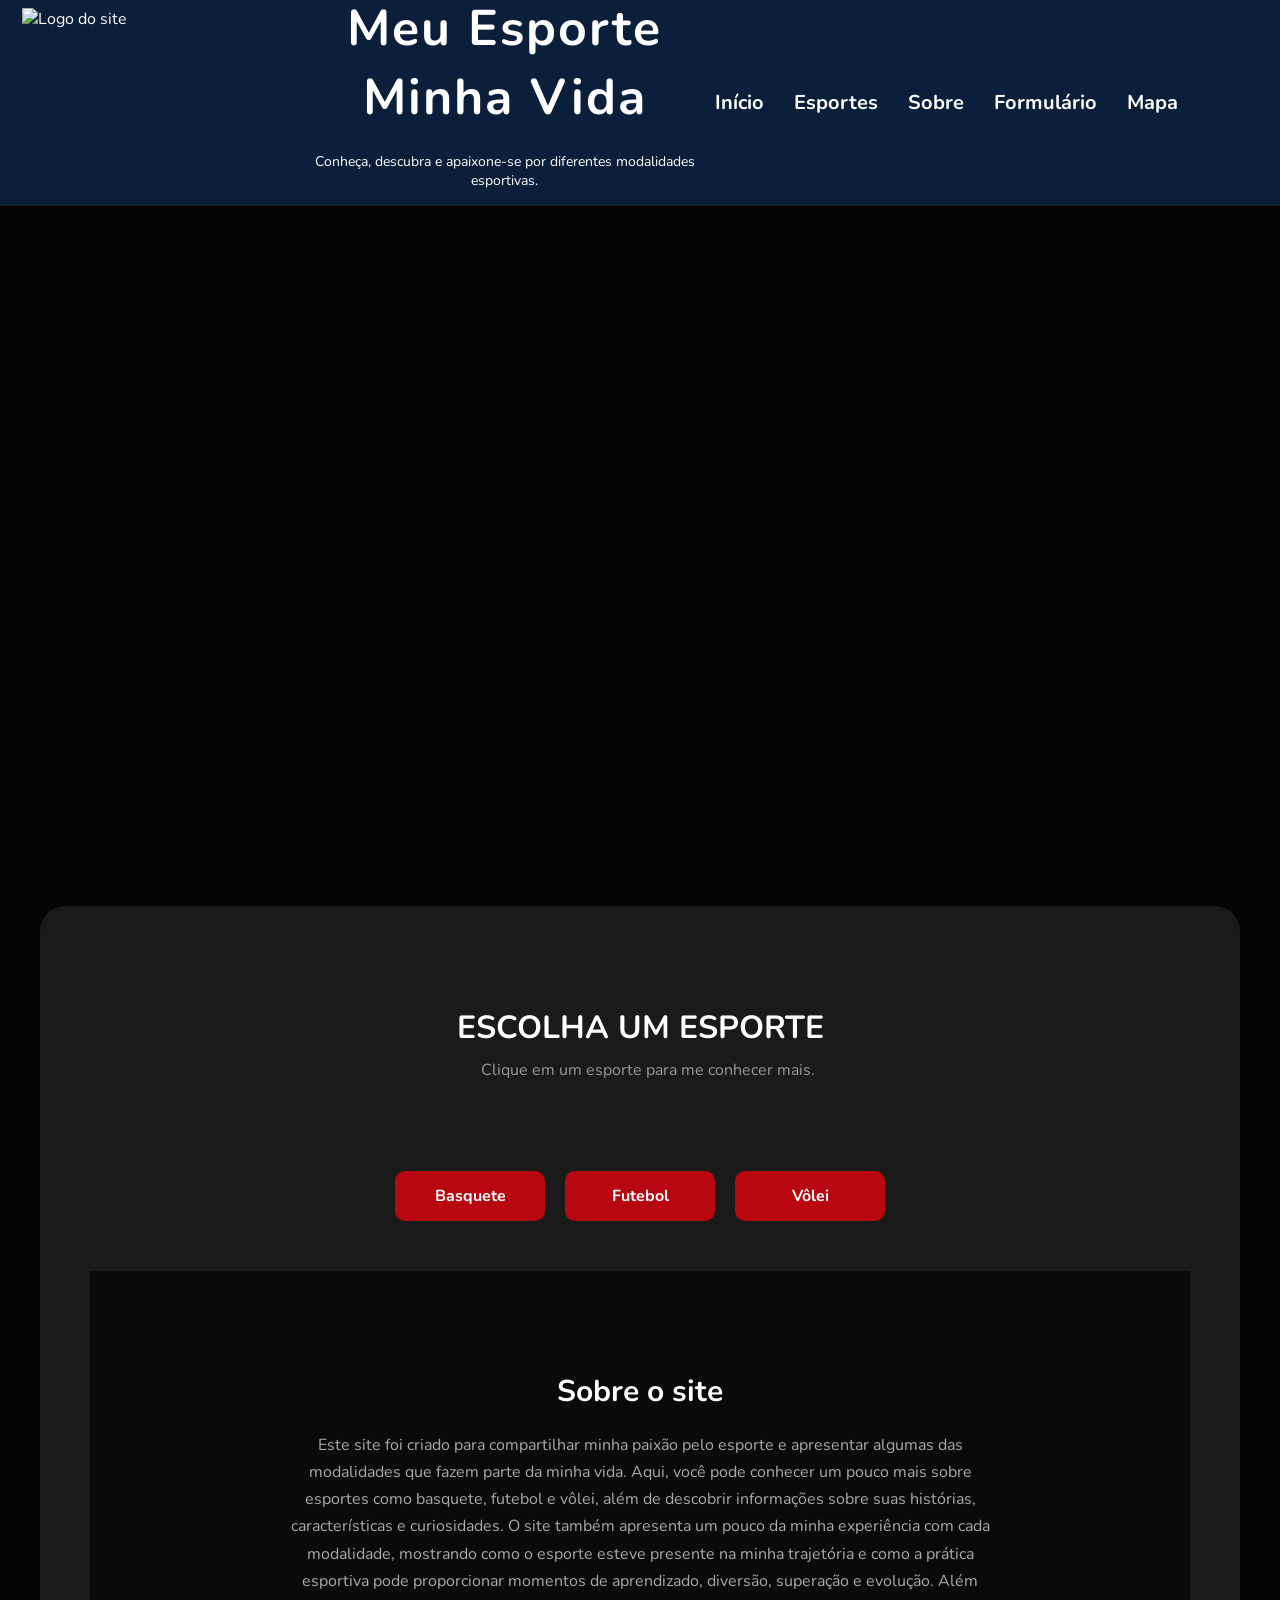
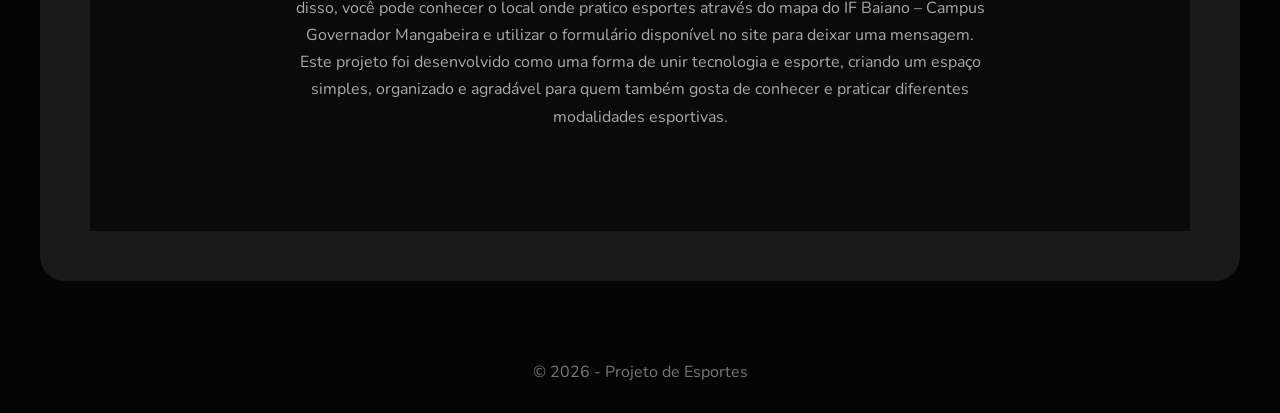
==== commit e10351ee: "Fix HTML entities and image source in index.html Corrected HTML entity references and updated image " ====
--- a/index.html
+++ b/index.html
@@ -31,7 +31,7 @@
 <!-- MENU PRINCIPAL -->
 <header>
 
-    <img src="imagens/logo do site.png"
+    <img src="imagens/logo-do-site.png"
          alt="Logo do site"
          class="logo">
 
